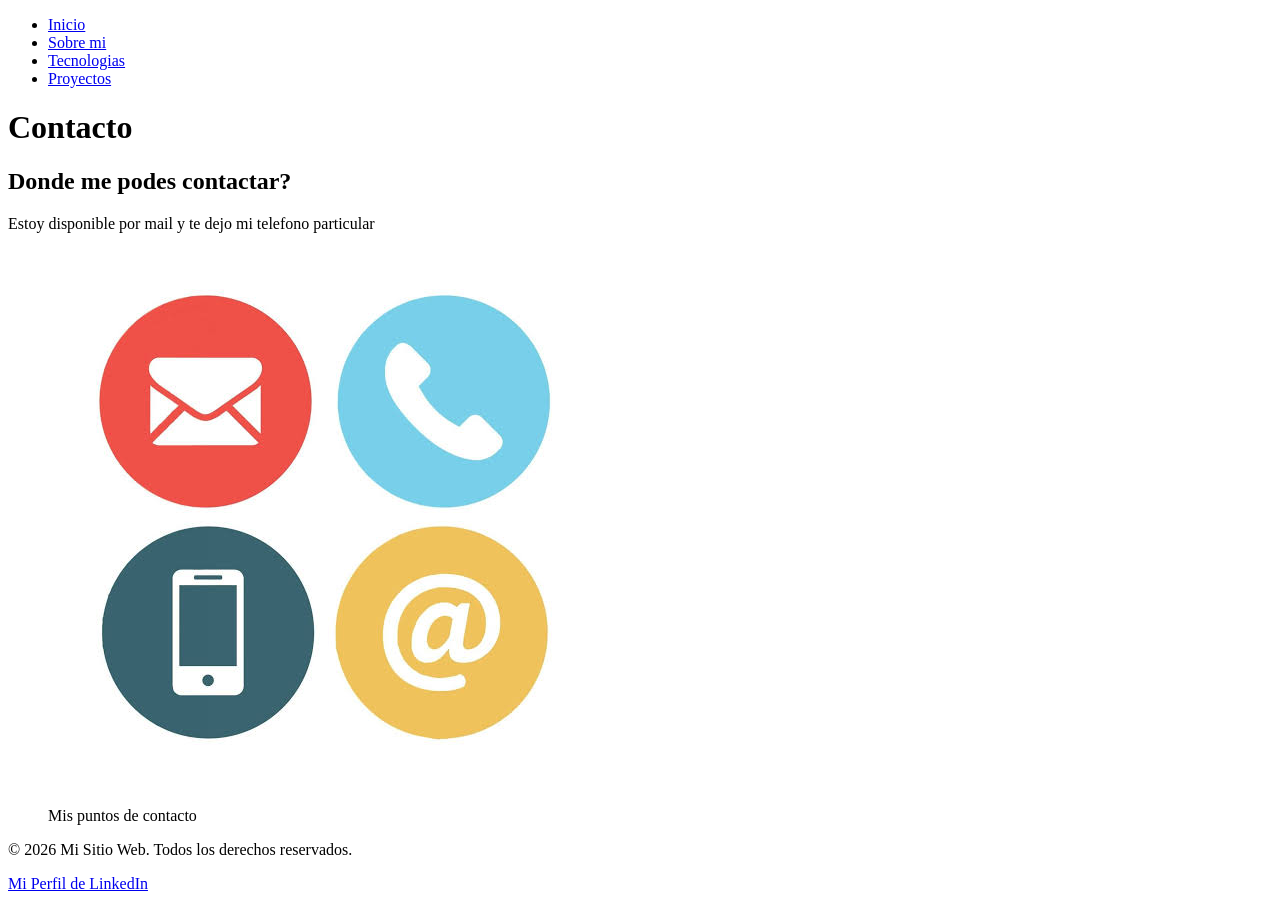
==== Pages/contacto.html @ c82a649d "Primer commit" ====
<!DOCTYPE html>
<html lang="en">

<head>
    <meta charset="UTF-8">
    <meta name="viewport" content="width=device-width, initial-scale=1.0">
    <title>Contacto</title>
</head>

<body>
    <header>
        <nav>
            <ul>
                <li><a href="../index.html">Inicio</a></li>
                <li><a href="./sobreMi.html">Sobre mi</a></li>
                <li><a href="./tecnologias.html">Tecnologias</a></li>
                <li><a href="./proyectos.html">Proyectos</a></li>
            </ul>
        </nav>

    </header>

    <main>
        <h1>Contacto</h1>

        <section>
            <h2>Donde me podes contactar?</h2>
            <p>Estoy disponible por mail y te dejo mi telefono particular</p>

            <figure>
                <img src="../imagenes/images.jpeg" alt="Contacto">
                <figcaption>Mis puntos de contacto</figcaption>
            </figure>
        </section>

        <footer>
            <p>&copy; 2026 Mi Sitio Web. Todos los derechos reservados.</p>
            <a href="https://www.linkedin.com/in/mariano-ibarra-349b1785/" target="_blank" rel="noopener noreferrer">Mi
                Perfil de LinkedIn</a>
        </footer>
    </main>
</body>

</html>
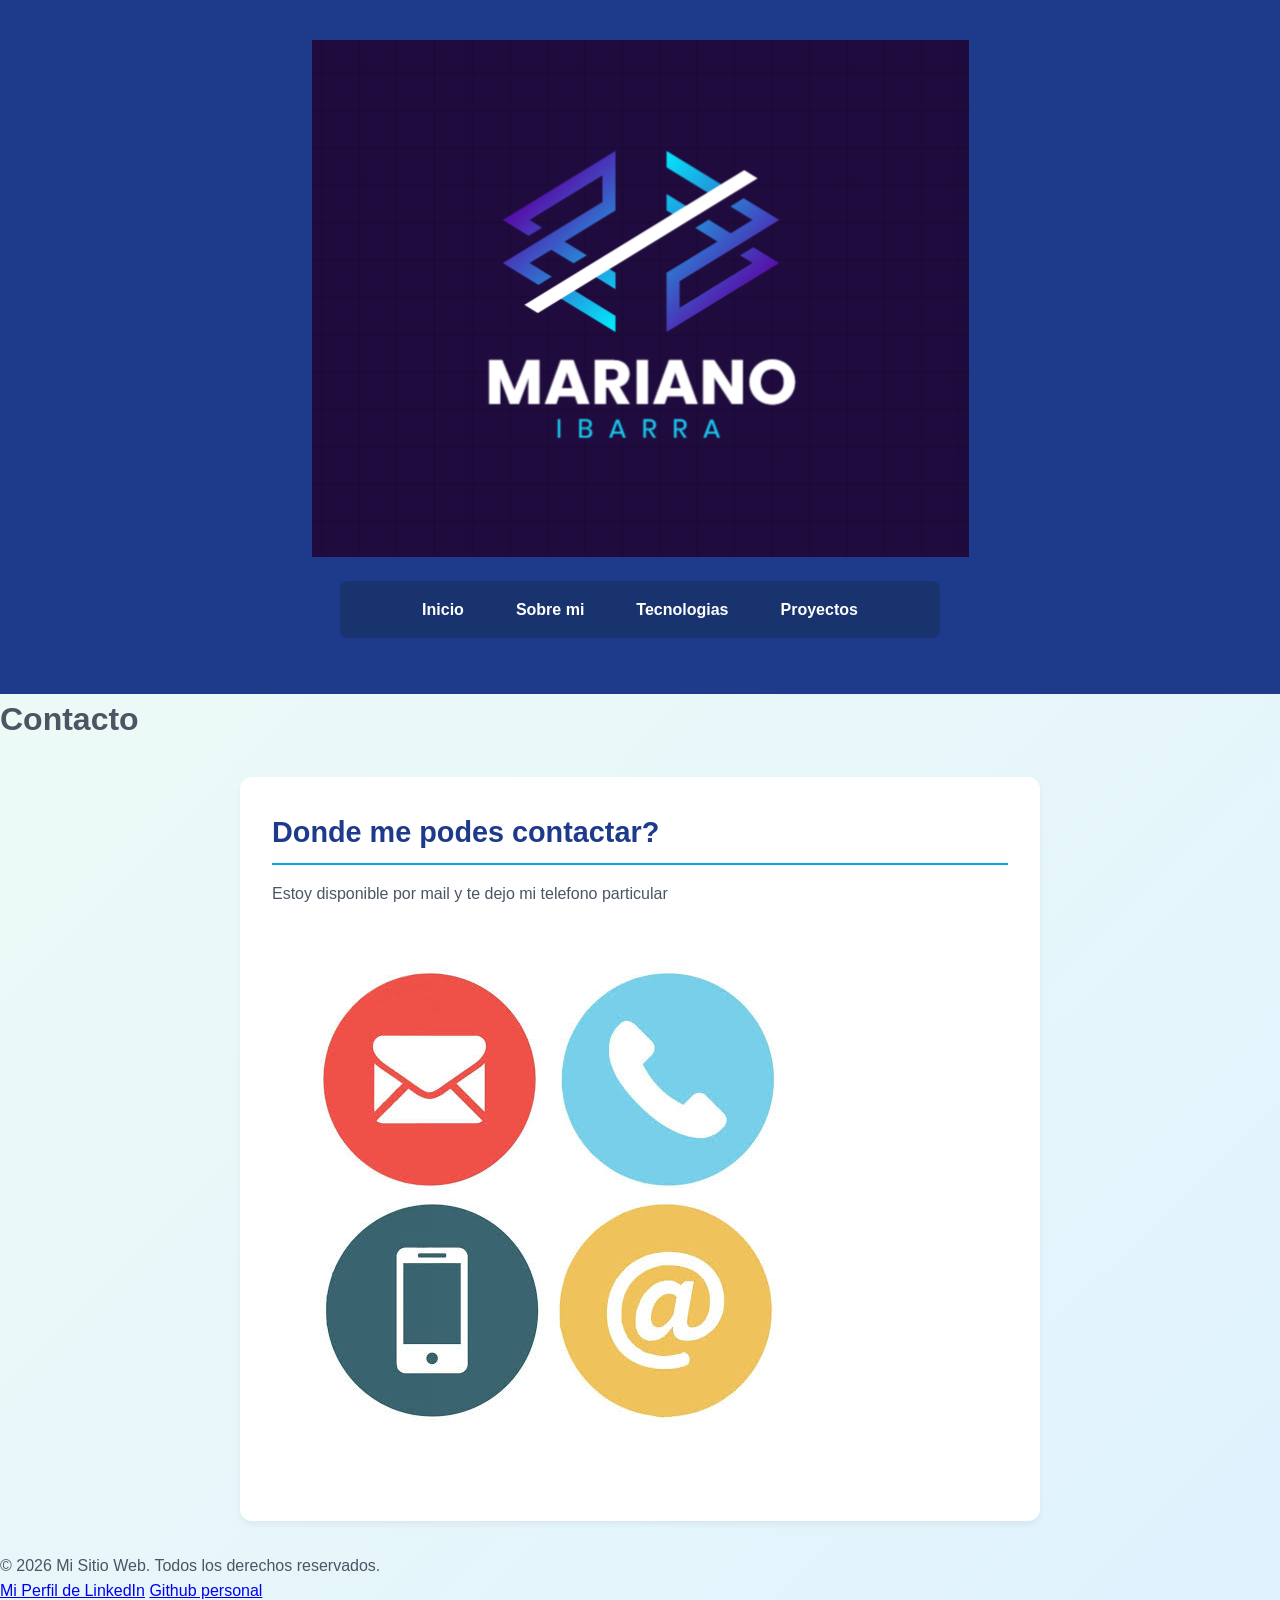
==== commit fca3a658: "Agregamos el estilo a la pagina" ====
--- a/Pages/contacto.html
+++ b/Pages/contacto.html
@@ -4,17 +4,22 @@
 <head>
     <meta charset="UTF-8">
     <meta name="viewport" content="width=device-width, initial-scale=1.0">
+    <link rel="stylesheet" href="../css/style.css"/>
     <title>Contacto</title>
 </head>
 
 <body>
-    <header>
-        <nav>
-            <ul>
-                <li><a href="../index.html">Inicio</a></li>
-                <li><a href="./sobreMi.html">Sobre mi</a></li>
-                <li><a href="./tecnologias.html">Tecnologias</a></li>
-                <li><a href="./proyectos.html">Proyectos</a></li>
+    <header class="cabecera-principal">
+        <figure>
+            <img src="../imagenes/Logo-Mariano Ibarra.png" alt="Portafolio personal">
+        </figure>
+
+        <nav class="menu-navegacion">
+            <ul class="menu-lista">
+                <li><a class="menu-enlace" href="../index.html">Inicio</a></li>
+                <li><a class="menu-enlace" href="./sobreMi.html">Sobre mi</a></li>
+                <li><a class="menu-enlace" href="./tecnologias.html">Tecnologias</a></li>
+                <li><a class="menu-enlace" href="./proyectos.html">Proyectos</a></li>
             </ul>
         </nav>
 
@@ -23,22 +28,21 @@
     <main>
         <h1>Contacto</h1>
 
-        <section>
-            <h2>Donde me podes contactar?</h2>
-            <p>Estoy disponible por mail y te dejo mi telefono particular</p>
+        <section class="tarjeta-contenido">
+            <h2 class="subtitulo-seccion">Donde me podes contactar?</h2>
+            <p class="texto-cuerpo">Estoy disponible por mail y te dejo mi telefono particular</p>
 
             <figure>
                 <img src="../imagenes/images.jpeg" alt="Contacto">
-                <figcaption>Mis puntos de contacto</figcaption>
             </figure>
         </section>
+    </main>
 
-        <footer>
-            <p>&copy; 2026 Mi Sitio Web. Todos los derechos reservados.</p>
-            <a href="https://www.linkedin.com/in/mariano-ibarra-349b1785/" target="_blank" rel="noopener noreferrer">Mi
-                Perfil de LinkedIn</a>
-        </footer>
-    </main>
+    <footer>
+        <p>&copy; 2026 Mi Sitio Web. Todos los derechos reservados.</p>
+        <a href="https://www.linkedin.com/in/mariano-ibarra-349b1785/" target="_blank" rel="noopener noreferrer">Mi Perfil de LinkedIn</a>   
+        <a href="https://github.com/marianoi1991" target="_blank" rel="noopener noreferrer">Github personal</a>
+    </footer>
 </body>
 
 </html>
--- a/css/style.css
+++ b/css/style.css
@@ -0,0 +1,139 @@
+/* Fuentes */
+@font-face {
+  font-family: 'Poppins';
+  src: url('../Fuentes/Poppins-Regular.ttf') format('truetype');
+  font-weight: 400;
+  font-style: normal;
+}
+
+@font-face {
+  font-family: 'Poppins';
+  src: url('../Fuentes/Poppins-SemiBold.ttf') format('truetype');
+  font-weight: 600;
+  font-style: normal;
+}
+
+@font-face {
+  font-family: 'Poppins';
+  src: url('../Fuentes/Poppins-Bold.ttf') format('truetype');
+  font-weight: 700;
+  font-style: normal;
+}
+
+
+:root {
+  --color-primario: #1e3a8a;    /* Azul profundo (HEX) */
+  --color-secundario: #4b5563;  /* Gris neutro (HEX) */
+  --color-acento: rgb(14, 165, 233); /* Azul brillante (RGB) */
+  --color-blanco: #ffffff;
+
+  --fuente-principal: 'Poppins', sans-serif; 
+}
+
+* {
+  margin: 0;
+  padding: 0;
+  box-sizing: border-box;
+}
+
+body {
+  font-family: var(--fuente-principal);
+  font-size: 16px;
+  line-height: 1.6;
+  color: var(--color-secundario);
+  
+  /* Fondo personalizado (Cumple Requisito 3) */
+  background: linear-gradient(135deg, #f0fdf4 0%, #e0f2fe 100%);
+  min-height: 100vh;
+}
+
+/* titulos*/
+.titulo-principal {
+  font-size: 2.5rem;
+  letter-spacing: -0.5px;
+  color: var(--color-blanco); /* Blanco para resaltar sobre el fondo azul del header */
+  font-weight: 700;
+}
+
+.subtitulo-seccion {
+  font-size: 1.8rem;
+  font-weight: 600;
+  color: var(--color-primario);
+  border-bottom: 2px solid var(--color-acento);
+  padding-bottom: 0.5rem;
+  margin-bottom: 1rem;
+}
+
+.texto-cuerpo {
+  font-weight: 400;
+  color: var(--color-secundario);
+  margin-bottom: 1.25rem;
+}
+
+.texto-destacado {
+  font-weight: 400;
+  color: #ffffff;
+  margin-bottom: 1.25rem;
+}
+
+
+.cabecera-principal {
+  background-color: var(--color-primario); 
+  color: var(--color-blanco);
+  padding: 2.5rem 1rem;
+  text-align: center;
+}
+
+.tarjeta-contenido {
+  background-color: var(--color-blanco);
+  max-width: 800px;
+  margin: 2rem auto;
+  padding: 2rem;
+  border-radius: 12px;
+  box-shadow: 0 4px 6px rgba(0, 0, 0, 0.05);
+}
+
+.btn-acento {
+  background-color: var(--color-acento);
+  color: var(--color-blanco);
+  border: none;
+  padding: 0.75rem 1.5rem;
+  font-weight: 600;
+  border-radius: 6px;
+  cursor: pointer;
+  transition: background-color 0.2s ease;
+}
+
+.btn-acento:hover {
+  background-color: #0284c7;
+}
+
+/* menu */
+.menu-navegacion {
+  margin: 1rem auto;
+  max-width: 600px;
+}
+
+.menu-lista {
+  list-style: none;
+  display: flex;
+  justify-content: center;
+  gap: 20px;
+  padding: 1rem;
+  background-color: rgba(16, 42, 69, 0.4); 
+  border-radius: 8px;
+}
+
+.menu-enlace {
+  color: var(--color-blanco);
+  text-decoration: none;
+  font-weight: 600;
+  padding: 8px 16px;
+  border-radius: 4px;
+  transition: all 0.3s ease;
+}
+
+.menu-enlace:hover {
+  color: var(--color-acento);
+  background-color: rgba(255, 255, 255, 0.1);
+}
